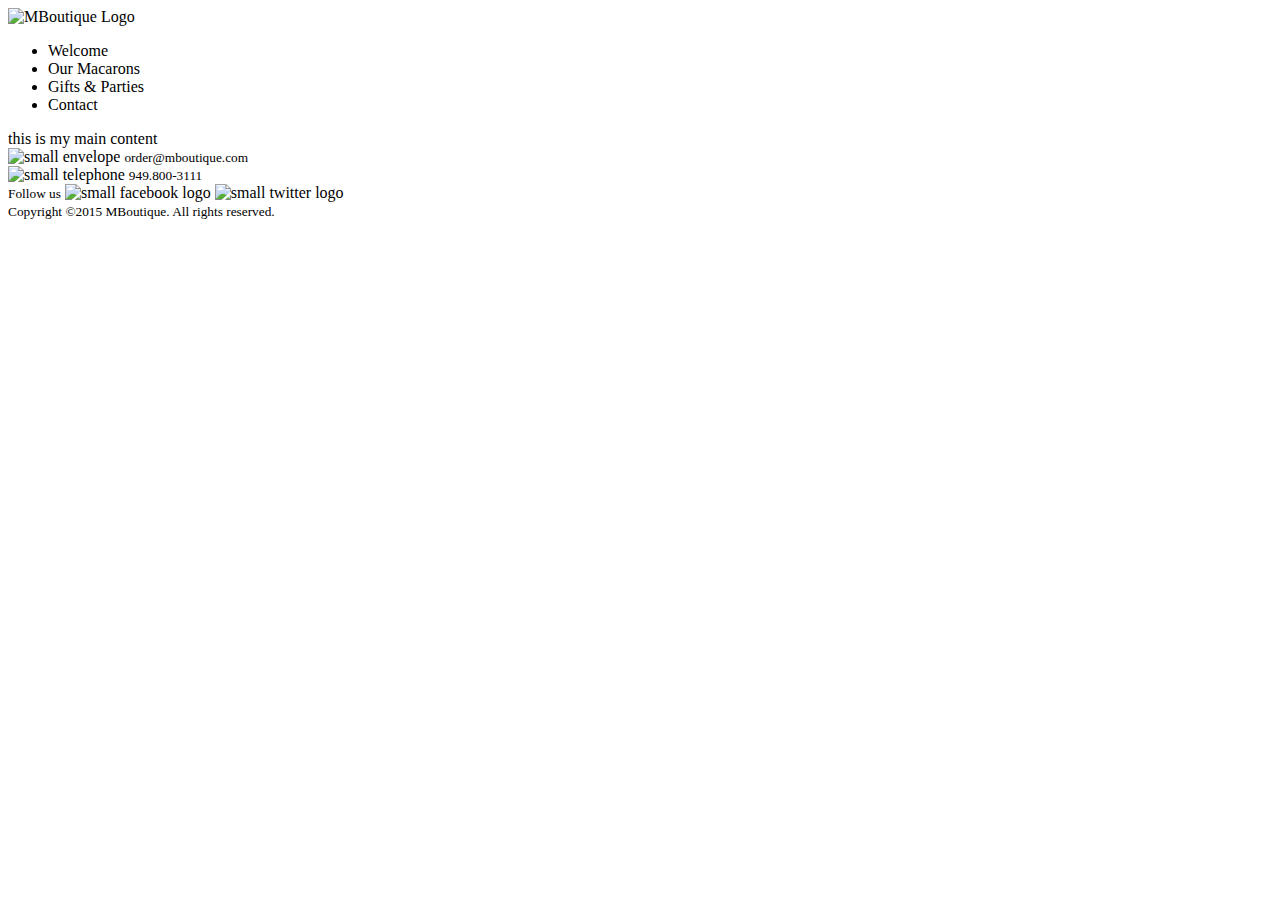
==== index.html @ a23b3e0a "Merge pull request #1 from dpaschal-lf/master" ====
<!DOCTYPE html>
<html lang="en">
	<head>
		<meta charset="utf-8">
		<title>MBoutique</title>
		<link rel="stylesheet" href="Assets/stylesheets/main.css">
        <script src="https://ajax.googleapis.com/ajax/libs/jquery/2.1.3/jquery.min.js"></script>
        <script src="assets/js/main.js"></script>
    </head>
    
   <body>
       <head>
           <section class="header">
              <div class="nav-bar">
                <img src="Assets/images/logo.png" alt="MBoutique Logo">
                <nav class="main-nav">
                  <ul>
                       <li data-url="home.html"><a >Welcome</a></li><!--
                       --><li data-url="macarons.html"><a ahref="macarons.html">Our Macarons</a></li><!--
                       --><li data-url="gifts-parties.html"><a ahref="gifts-parties.html">Gifts &amp; Parties</a></li><!--
                       --><li data-url="contact.html"><a ahref="contact.html">Contact</a></li>
                  </ul>
               </nav>
             </div>

           </section>
       </head>
       
       <section id="main_content" class="container">
this is my main content
       </section>
       
       <footer class="container main-footer">
          <section class="contact-info">
              <img src="Assets/images/mail.png" alt="small envelope">
              <small>order&#64;mboutique.com</small>
          </section>
          <section class="contact-info">
              <img src="Assets/images/phone.png" alt="small telephone">
              <small>949.800-3111</small>
          </section>
          <section class="contact-info">
              <small>Follow us</small>
              <img src="Assets/images/facebook.png" alt="small facebook logo">
              <img src="Assets/images/twitter.png" alt="small twitter logo">
          </section>
          <small class="copyright">Copyright &copy;2015 MBoutique. All rights reserved.</small>   
       </footer>         
   </body>
</html>
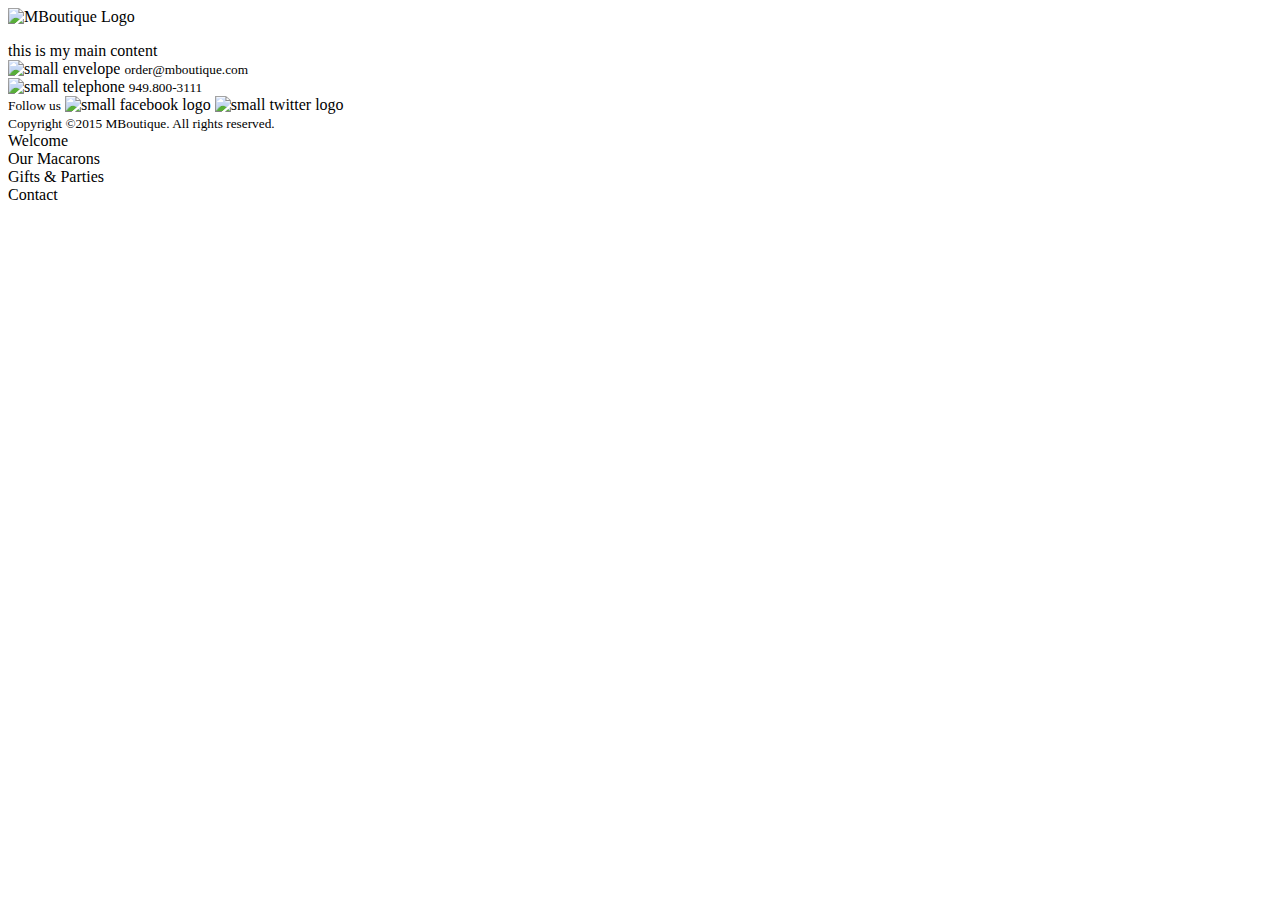
==== commit 64455c07: "added default and auto menu generation" ====
--- a/index.html
+++ b/index.html
@@ -15,10 +15,7 @@
                 <img src="Assets/images/logo.png" alt="MBoutique Logo">
                 <nav class="main-nav">
                   <ul>
-                       <li data-url="home.html"><a >Welcome</a></li><!--
-                       --><li data-url="macarons.html"><a ahref="macarons.html">Our Macarons</a></li><!--
-                       --><li data-url="gifts-parties.html"><a ahref="gifts-parties.html">Gifts &amp; Parties</a></li><!--
-                       --><li data-url="contact.html"><a ahref="contact.html">Contact</a></li>
+
                   </ul>
                </nav>
              </div>
@@ -47,4 +44,8 @@
           <small class="copyright">Copyright &copy;2015 MBoutique. All rights reserved.</small>   
        </footer>         
    </body>
-</html>+</html>
+                       <li data-url="home.html"><a >Welcome</a></li><!--
+                       --><li data-url="macarons.html"><a ahref="macarons.html">Our Macarons</a></li><!--
+                       --><li data-url="gifts-parties.html"><a ahref="gifts-parties.html">Gifts &amp; Parties</a></li><!--
+                       --><li data-url="contact.html"><a ahref="contact.html">Contact</a></li>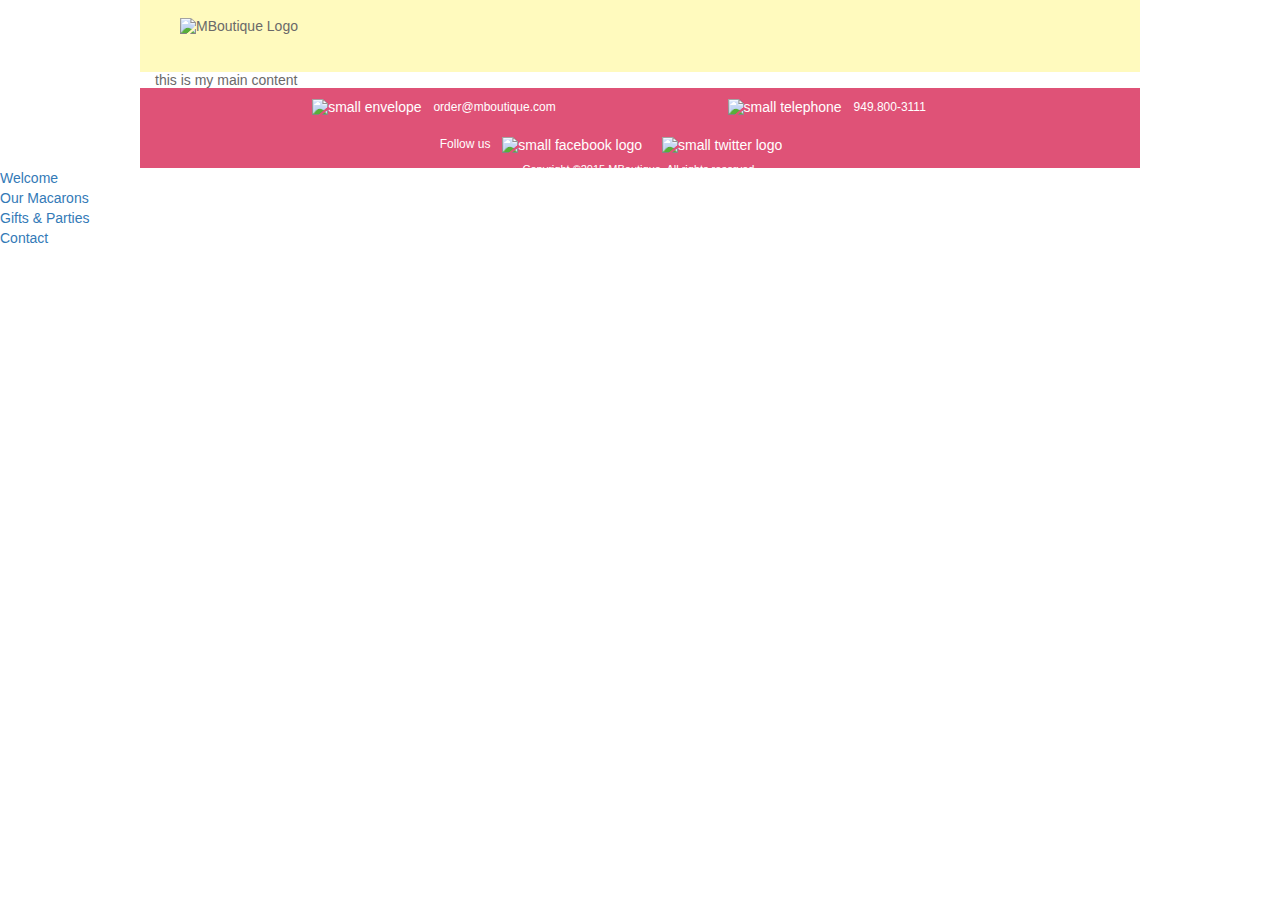
==== commit 151ff5d9: "added bootstrap warning indicators and auto close on alerts" ====
--- a/index.html
+++ b/index.html
@@ -3,8 +3,10 @@
 	<head>
 		<meta charset="utf-8">
 		<title>MBoutique</title>
+        <link rel="stylesheet" href="https://maxcdn.bootstrapcdn.com/bootstrap/3.3.2/css/bootstrap.min.css">
 		<link rel="stylesheet" href="Assets/stylesheets/main.css">
         <script src="https://ajax.googleapis.com/ajax/libs/jquery/2.1.3/jquery.min.js"></script>
+        <script src="https://maxcdn.bootstrapcdn.com/bootstrap/3.3.2/js/bootstrap.min.js"></script>
         <script src="assets/js/main.js"></script>
     </head>
     
--- a/Assets/stylesheets/main.css
+++ b/Assets/stylesheets/main.css
@@ -0,0 +1,318 @@
+/*
+    =====================================
+    ==             General             ==
+    =====================================
+*/
+
+*,
+*:before,
+*:after {
+	-webkit-box-sizing: border-box;
+	   -moz-box-sizing: border-box;
+	        box-sizing: border-box;
+}
+
+.container, .header {
+    width: 1000px;
+    margin: 0 auto;
+    font: 14px Arial, Helvetica, sans-serif;
+    color: #6a6969;
+}
+
+.col-1-3 {
+	width: 33.33%;
+}
+
+.col-2-3 {
+	width: 66.66%;
+}
+
+.col-1-3,
+.col-2-3 {
+	display: inline-block;
+	vertical-align: top;
+	padding-left: 15px;
+	padding-right: 15px;
+}
+
+h1 {
+    font-size: 20px;
+    margin: 40px 0;
+}
+
+/*
+    =====================================
+    ==              Header             ==
+    =====================================
+*/
+
+.head-img {
+    heigt: 400px;
+    margin-bottom: 40px;
+}
+.nav-bar {
+    height: 72px;
+    background-color: #fffabe;
+    position: relative;
+}
+
+.nav-bar img {
+    position: absolute;
+    top: 18px;
+    left: 40px;
+}
+
+.main-nav {
+    display: inline-block;
+    position: absolute;
+    top: 16px;
+    right: 0;
+    margin-right: 60px;
+}
+
+
+.main-nav li {
+    position: relative;
+    display: inline-block;
+    text-transform: uppercase;
+    font-size: 16px;
+    margin: 0 35px;
+}
+
+.main-nav a {
+    font-family: Arial, Helvetica, sans-serif;
+    text-decoration: none;
+    color: #515151;
+}
+
+.main-nav a:hover {
+    color: #d42551;
+}
+
+/*
+    =====================================
+    ==              Home               ==
+    =====================================
+*/
+
+
+
+.side-img {
+   margin-top: 120px;
+}
+
+.side-img img{
+    position: relative;
+    left: 60px;
+}
+
+.text-content p {
+    font-size: 14px;
+}
+
+.schedule {
+    text-align: center;
+}
+
+.schedule ul {
+    display: inline-block;
+    list-style: none;
+    margin: 50px 6px;
+    text-align: left;
+    padding: 0;
+}
+
+.day li{
+    background-color: #fffabe;
+    height: 35px;
+    width: 126px;
+    font-size: 14px;
+    padding-left: 8px;
+    padding-top: 5px;
+    vertical-align: top;
+    position: relative;
+}
+
+.day li:first-child {
+    padding-top: 12px;
+    height: 70px;
+    line-height: 24px;
+}
+
+.day li img {
+    position: absolute;
+    right: 6px;
+}
+
+#coconut,
+#vanilla,
+#lemon,
+#almond {
+    color: #fff;
+}
+
+#coconut {
+    background-color: #824603;
+}
+
+#vanilla {
+    background-color: #df5277;
+}
+
+#lemon {
+    background-color: #a2304e;
+}
+
+#almond {
+    background-color: #c39005;
+}
+
+/*
+    =====================================
+    ==          Our Macarons           ==
+    =====================================
+*/
+
+.macaron-content {
+    background-image: url(../images/our-macarons-background.png);
+    width: 960px;
+    color: #6a6969;
+}
+
+.macaron-list {
+    display: inline-block;
+}
+
+.macaron-content p:last-child {
+    margin: 85px 0;
+}
+
+/*
+    =====================================
+    ==         gifts & parties         ==
+    =====================================
+*/
+
+.gift-content {
+    background-image: url("../images/gifts-parties-background.png");
+    height: 600px;
+    margin-bottom: 10px;
+        
+}
+
+.top-section {
+    margin-top: 70px;
+    margin-left: 15px;
+}
+
+.top-section a {
+    color: #df5277; 
+    text-decoration: none;
+}
+
+/*
+    =====================================
+    ==            Contact              ==
+    =====================================
+*/
+
+.contact-content {
+    margin-bottom: 80px;
+    position: relative;
+}
+
+.left p {
+    margin-bottom: 25px;
+}
+
+.left a {
+    color: #df5277;
+    text-decoration: none;
+}
+
+.contact-form {
+    border: none;
+    padding-left: 0;
+}
+
+.contact-form input {
+    background-color: #f5f5f5;
+    border: none;
+    padding-left: 5px;
+    margin-bottom: 10px;
+    margin-left: 0;
+    width: 310px;
+    height: 35px;
+    font-size: 14px;
+}
+
+.contact-form textarea {
+    width: 310px;
+    height: 70px;
+    background-color: #f5f5f5;
+    border: none;
+    padding-left: 5px;
+    padding-top: 5px;
+    font-size: 14px;
+    font-family: inherit;
+}
+
+.btn {
+    background-color: #f5f5f5;
+    border: none;
+    height: 35px;
+    width: 155px;
+    text-transform: uppercase;
+    margin-left: 155px;
+    color: inherit;
+}
+
+.right img {
+    position: absolute;
+    bottom: 30px;
+    right: 80px
+}
+
+/*
+    =====================================
+    ==             Footer              ==
+    =====================================
+*/
+
+.main-footer {
+    height: 80px;
+    background-color: #df5277;
+    text-align: center;
+    color: white;
+}
+
+.contact-info {
+    position: relative;
+    display: inline-block;
+    margin: 10px 80px;
+    right: 25px;
+}
+
+.contact-info small {
+    font-size: 12px;
+}
+
+.contact-info img {
+    margin: 0 8px;
+}
+
+.copyright {
+    display: block;
+    margin-top: 0;
+    font-size: 11px;
+}
+
+.error_msg{
+}
+
+
+
+
+
+
+
